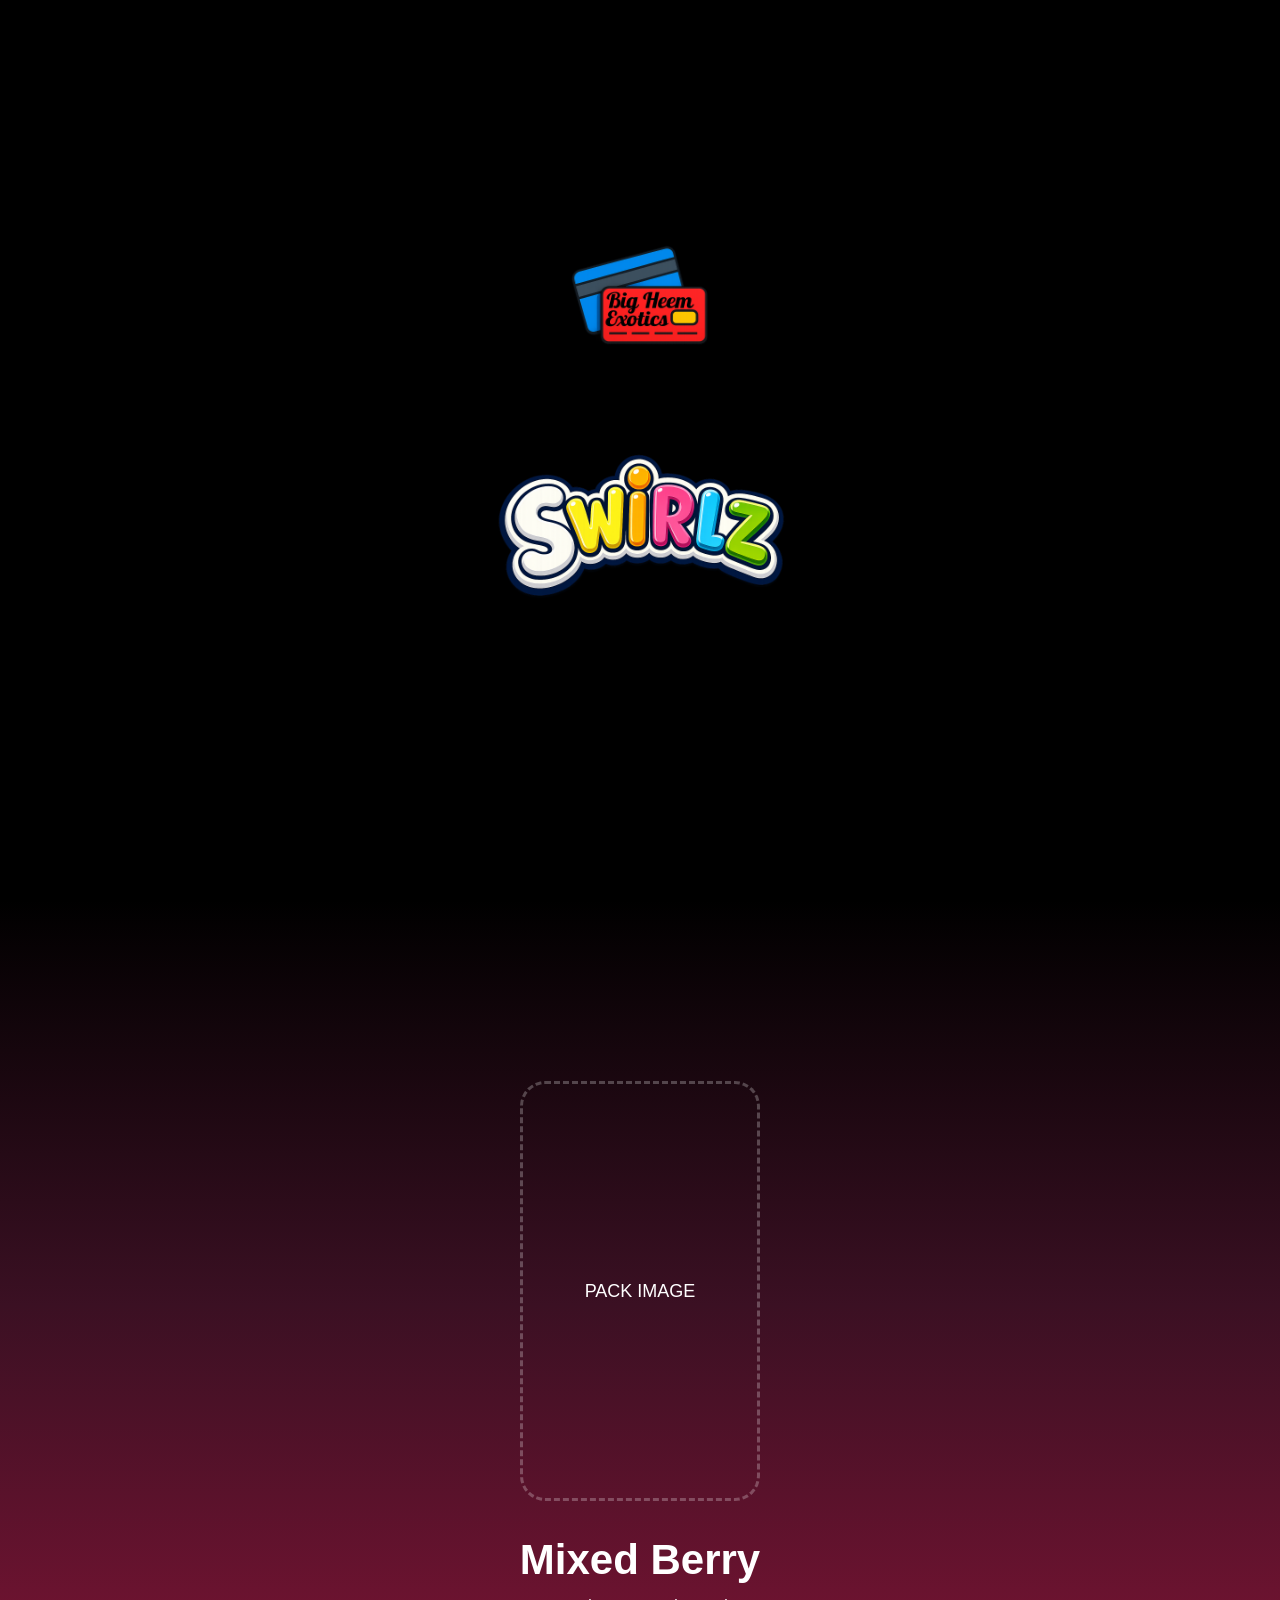
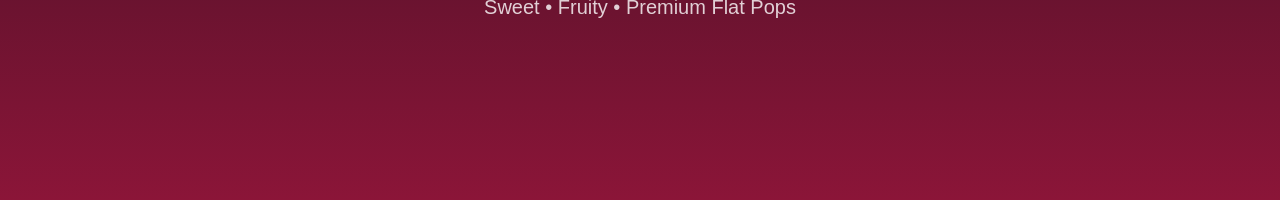
==== index.html @ 5d46f232 "Update index.html" ====
<!DOCTYPE html>
<html lang="en">
<head>

<meta charset="UTF-8">
<meta name="viewport" content="width=device-width, initial-scale=1.0">

<title>Big Heem Exotics | SWIRLZ</title>

<link rel="stylesheet" href="style.css">

</head>

<body>

<section class="hero">

<div class="brand-logo">
    <img src="7C4B32E9-D916-4DA1-97C8-093F6785C276.png" alt="Big Heem Exotics">
</div>

<div class="swirlz-logo">
    <img src="B9B5A619-7058-4417-AB4C-55C5DAA8B566.png" alt="SWIRLZ">
</div>

<div class="arrow">
    ↓
</div>

</section> <section class="flavor mixed-berry">

<div class="flavor-content">

<div class="pack-placeholder">

PACK IMAGE

</div>

<h2>Mixed Berry</h2>

<p>
Sweet • Fruity • Premium Flat Pops
</p>

</div>

</section>

<script src="script.js"></script>

</body>

</html>
---- style.css ----
*{
margin:0;
padding:0;
box-sizing:border-box;
}

html{

scroll-behavior:smooth;

}

body{

background:#000;
color:#fff;
font-family:Arial,Helvetica,sans-serif;
overflow-x:hidden;

}

.hero{

height:100vh;

display:flex;

flex-direction:column;

justify-content:center;

align-items:center;

text-align:center;

padding:20px;

}

.brand-logo{

font-size:18px;

letter-spacing:5px;

opacity:0;

animation:fadeIn .8s forwards;

}

.swirlz-logo{

font-size:82px;

font-weight:900;

margin-top:18px;

opacity:0;

animation:fadeIn 1s forwards;

animation-delay:.4s;

}

.subtitle{

font-size:22px;

margin-top:15px;

opacity:0;

animation:fadeIn 1s forwards;

animation-delay:.8s;

}

.arrow{

position:absolute;

bottom:45px;

font-size:38px;

opacity:0;

animation:

fadeIn 1s forwards 1.2s,

bounce 2s infinite 2s;

}

@keyframes fadeIn{

from{

opacity:0;
transform:translateY(20px);

}

to{

opacity:1;
transform:translateY(0);

}

}

@keyframes bounce{

0%,100%{

transform:translateY(0);

}

50%{

transform:translateY(10px);

}

}
.flavor{

height:100vh;

display:flex;

justify-content:center;

align-items:center;

padding:40px;

scroll-snap-align:start;

}

.mixed-berry{

background:linear-gradient(
180deg,
#000 0%,
#3b1023 45%,
#8b1538 100%
);

}

.flavor-content{

text-align:center;

}

.pack-placeholder{

width:240px;

height:420px;

border:3px dashed rgba(255,255,255,.25);

border-radius:25px;

display:flex;

justify-content:center;

align-items:center;

margin:auto;

font-size:18px;

margin-bottom:35px;

}

.flavor h2{

font-size:42px;

margin-bottom:12px;

}

.flavor p{

font-size:20px;

opacity:.8;

}
.brand-logo img{
    width:180px;
    height:auto;
    display:block;
    margin:0 auto 40px;
}

.swirlz-logo img{
    width:380px;
    max-width:90%;
    height:auto;
    display:block;
    margin:0 auto 20px;
}

.subtitle{
    font-size:32px;
    color:white;
    text-align:center;
    margin-bottom:80px;
}

.arrow{
    font-size:48px;
    color:#ffffff;
    text-align:center;
    margin-top:10px;
    margin-bottom:20px;
    animation:bounce 1.6s infinite;
}

@keyframes bounce{
    0%,100%{
        transform:translateY(0);
    }

    50%{
        transform:translateY(12px);
    }
}
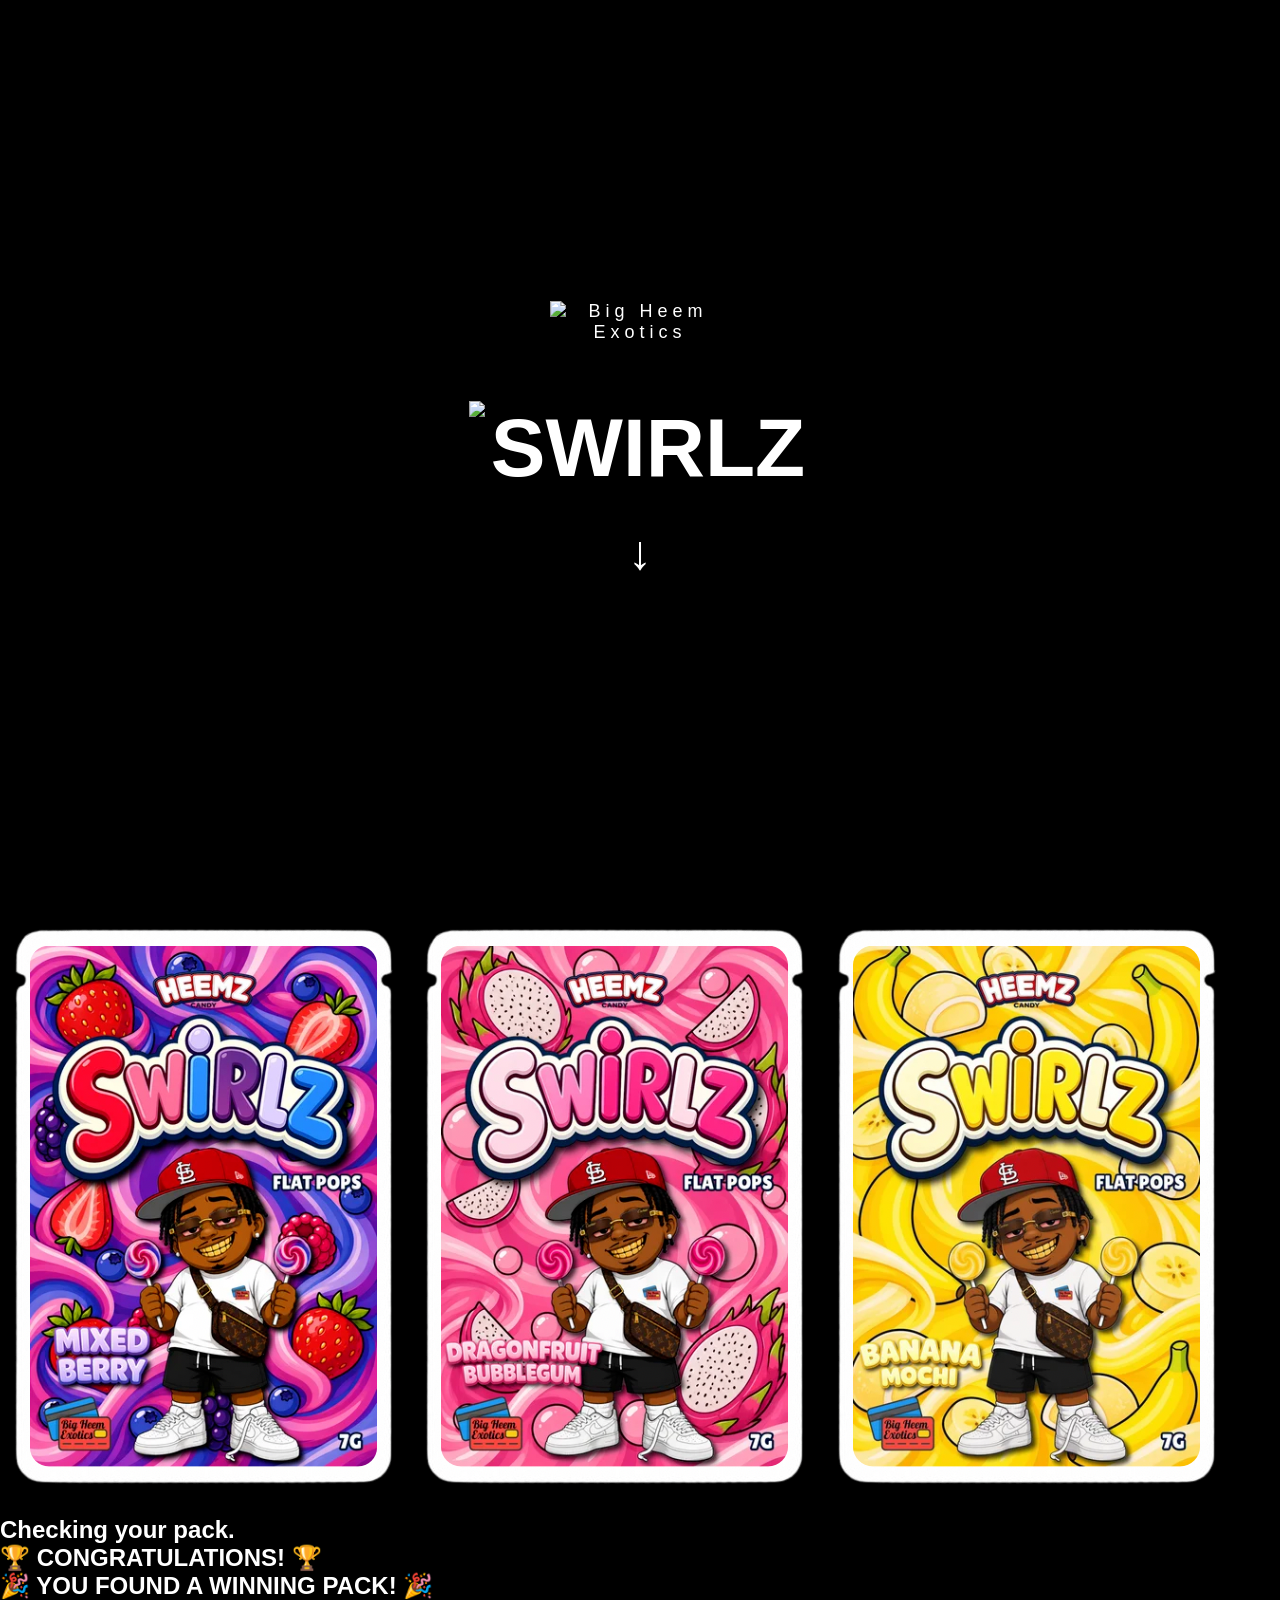
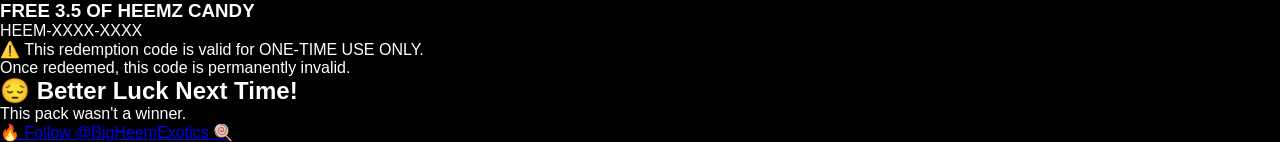
==== commit 904d8f70: "Update index.html" ====
--- a/index.html
+++ b/index.html
@@ -1,54 +1,107 @@
 <!DOCTYPE html>
 <html lang="en">
 <head>
-
 <meta charset="UTF-8">
 <meta name="viewport" content="width=device-width, initial-scale=1.0">
 
 <title>Big Heem Exotics | SWIRLZ</title>
 
 <link rel="stylesheet" href="style.css">
-
 </head>
 
 <body>
 
-<section class="hero">
+<!-- HERO -->
+
+<section class="hero" id="hero">
 
 <div class="brand-logo">
-    <img src="7C4B32E9-D916-4DA1-97C8-093F6785C276.png" alt="Big Heem Exotics">
+<img src="bigheem-logo.png" alt="Big Heem Exotics">
 </div>
 
 <div class="swirlz-logo">
-    <img src="B9B5A619-7058-4417-AB4C-55C5DAA8B566.png" alt="SWIRLZ">
+<img src="swirlz-logo.png" alt="SWIRLZ">
 </div>
 
-<div class="arrow">
-    ↓
+<div class="arrow" id="arrow">
+↓
 </div>
 
-</section> <section class="flavor mixed-berry">
+</section>
 
-<div class="flavor-content">
+<!-- LOADING SCREEN -->
 
-<div class="pack-placeholder">
+<section class="loading-screen" id="loading">
 
-PACK IMAGE
+<div class="packs">
+
+<img src="mixed-berry.png" class="pack pack1" alt="Mixed Berry">
+
+<img src="dragonfruit-bubblegum.png" class="pack pack2" alt="Dragonfruit Bubblegum">
+
+<img src="banana-mochi.png" class="pack pack3" alt="Banana Mochi">
 
 </div>
 
-<h2>Mixed Berry</h2>
+<h2 class="loading-text">
+Checking your pack<span id="dots">.</span>
+</h2>
+
+</section>
+
+<!-- WINNER -->
+
+<section class="result winner hidden" id="winner">
+
+<h1>🏆 CONGRATULATIONS! 🏆</h1>
+
+<h2>🎉 YOU FOUND A WINNING PACK! 🎉</h2>
+
+<h3>FREE 3.5 OF HEEMZ CANDY</h3>
+
+<div class="code">
+
+HEEM-XXXX-XXXX
+
+</div>
 
 <p>
-Sweet • Fruity • Premium Flat Pops
+
+⚠️ This redemption code is valid for ONE-TIME USE ONLY.
+
 </p>
 
-</div>
+<p>
+
+Once redeemed, this code is permanently invalid.
+
+</p>
+
+</section>
+
+<!-- LOSER -->
+
+<section class="result loser hidden" id="loser">
+
+<h1>😔 Better Luck Next Time!</h1>
+
+<p>
+
+This pack wasn't a winner.
+
+</p>
+
+<a
+href="https://www.instagram.com/bigboss.kil"
+target="_blank">
+
+🔥 Follow @BigHeemExotics 🍭
+
+</a>
 
 </section>
 
 <script src="script.js"></script>
 
 </body>
-
 </html>
--- a/style.css
+++ b/style.css
@@ -21,7 +21,7 @@
 
 .hero{
 
-height:100vh;
+min-height:100vh;
 
 display:flex;
 
@@ -76,24 +76,6 @@
 animation:fadeIn 1s forwards;
 
 animation-delay:.8s;
-
-}
-
-.arrow{
-
-position:absolute;
-
-bottom:45px;
-
-font-size:38px;
-
-opacity:0;
-
-animation:
-
-fadeIn 1s forwards 1.2s,
-
-bounce 2s infinite 2s;
 
 }
 
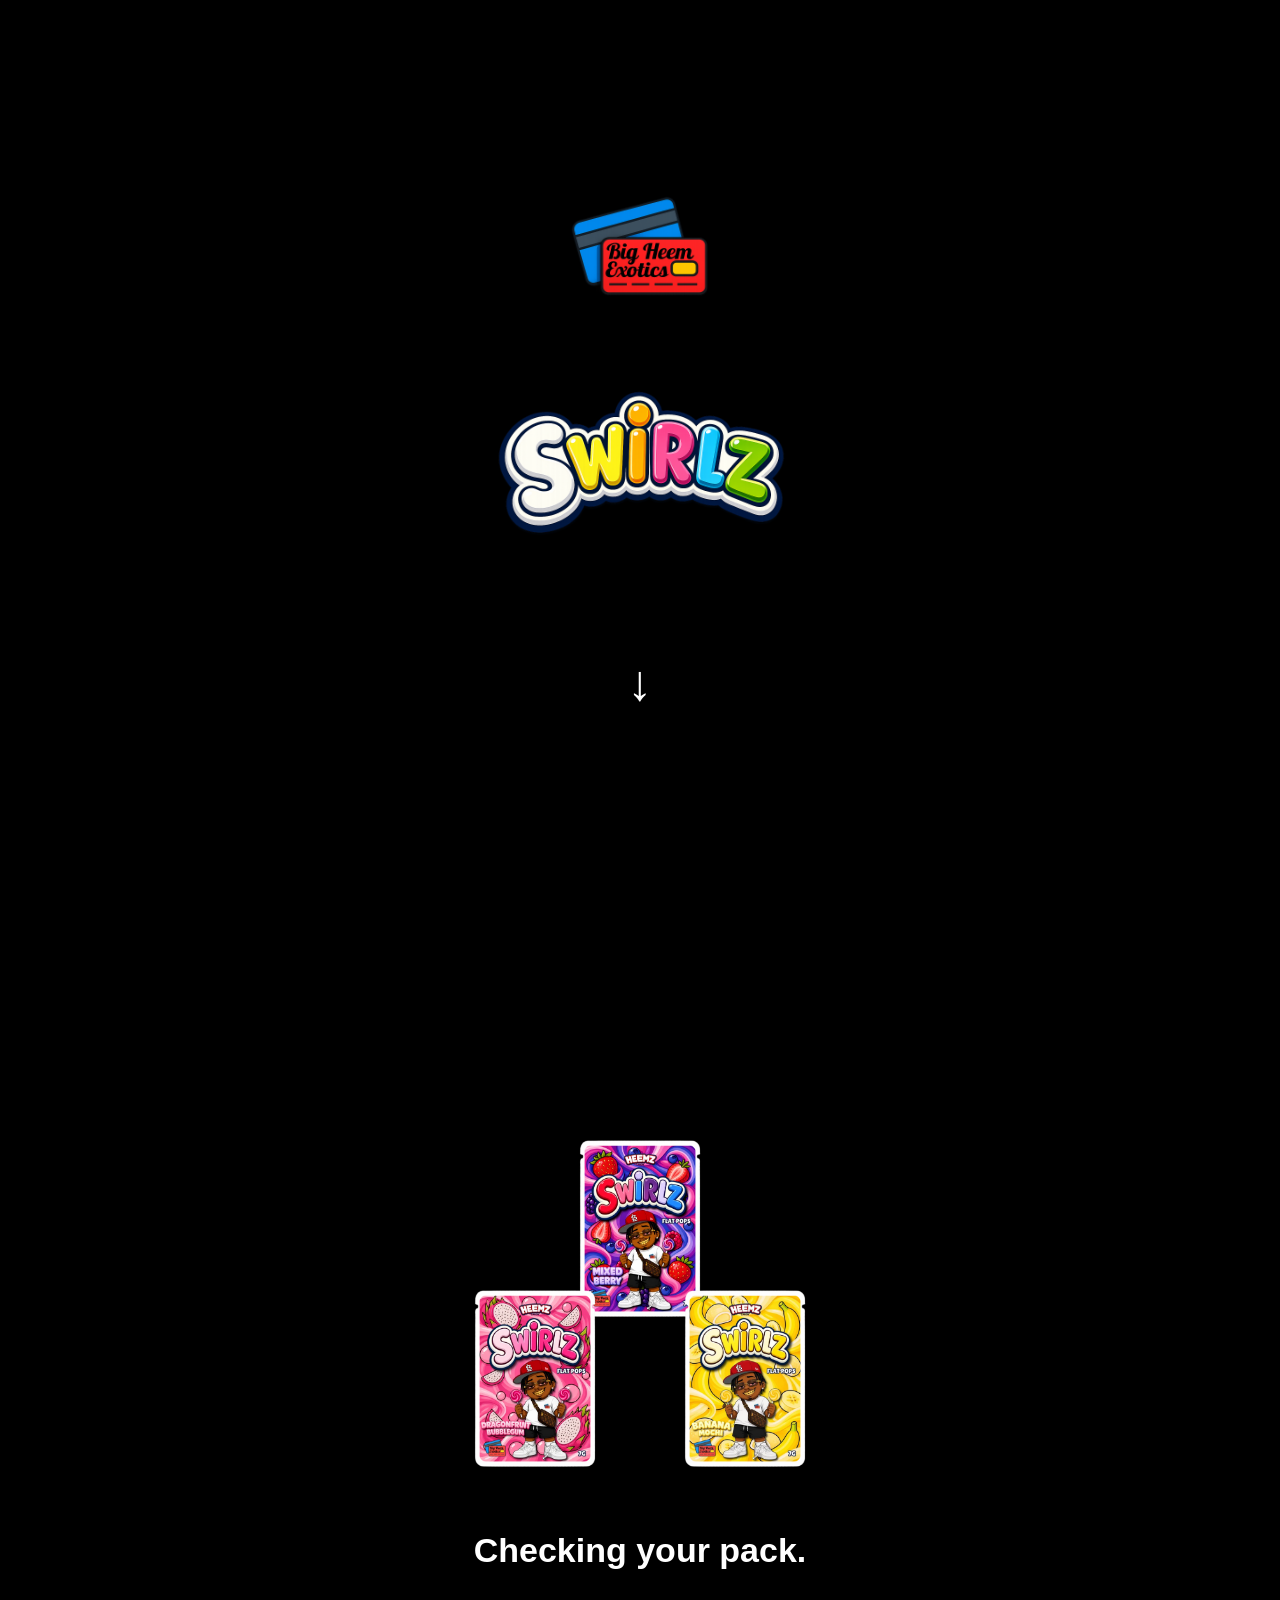
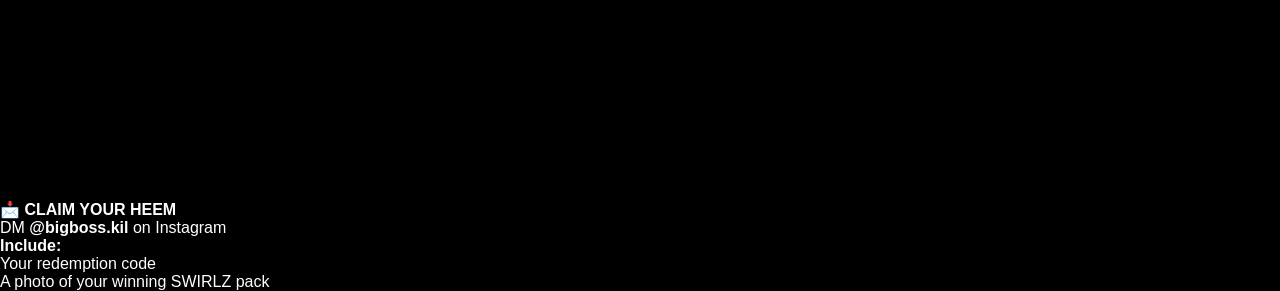
==== commit 9146263b: "Update index.html" ====
--- a/index.html
+++ b/index.html
@@ -79,6 +79,19 @@
 
 </section>
 
+<div class="contact-box">
+    <h4>📩 CLAIM YOUR HEEM</h4>
+
+    <p>DM <strong>@bigboss.kil</strong> on Instagram</p>
+
+    <p><strong>Include:</strong></p>
+
+    <ul>
+        <li>Your redemption code</li>
+        <li>A photo of your winning SWIRLZ pack</li>
+    </ul>
+</div>
+  
 <!-- LOSER -->
 
 <section class="result loser hidden" id="loser">
--- a/style.css
+++ b/style.css
@@ -5,222 +5,186 @@
 }
 
 html{
-
 scroll-behavior:smooth;
-
 }
 
 body{
-
 background:#000;
 color:#fff;
 font-family:Arial,Helvetica,sans-serif;
 overflow-x:hidden;
-
 }
 
+/* HERO */
+
 .hero{
-
-min-height:100vh;
-
+height:100vh;
 display:flex;
-
 flex-direction:column;
-
 justify-content:center;
-
 align-items:center;
-
 text-align:center;
-
 padding:20px;
-
 }
 
-.brand-logo{
-
-font-size:18px;
-
-letter-spacing:5px;
-
-opacity:0;
-
+.brand-logo img{
+width:180px;
+height:auto;
+margin-bottom:40px;
 animation:fadeIn .8s forwards;
-
 }
 
-.swirlz-logo{
-
-font-size:82px;
-
-font-weight:900;
-
-margin-top:18px;
-
-opacity:0;
-
-animation:fadeIn 1s forwards;
-
-animation-delay:.4s;
-
+.swirlz-logo img{
+width:380px;
+max-width:90%;
+height:auto;
+margin-bottom:70px;
+animation:fadeIn 1.2s forwards;
 }
 
-.subtitle{
-
-font-size:22px;
-
-margin-top:15px;
-
-opacity:0;
-
-animation:fadeIn 1s forwards;
-
-animation-delay:.8s;
-
+.arrow{
+font-size:50px;
+cursor:pointer;
+animation:bounce 1.6s infinite;
 }
 
+/* LOADING */
+
+.loading-screen{
+height:100vh;
+display:flex;
+flex-direction:column;
+justify-content:center;
+align-items:center;
+background:#000;
+}
+
+.packs{
+position:relative;
+width:340px;
+height:340px;
+margin-bottom:60px;
+}
+
+.pack{
+position:absolute;
+width:130px;
+height:auto;
+}
+
+.pack1{
+left:105px;
+top:0;
+animation:float1 3.2s ease-in-out infinite;
+}
+
+.pack2{
+left:0;
+top:150px;
+animation:float2 3.8s ease-in-out infinite;
+}
+
+.pack3{
+right:0;
+top:150px;
+animation:float3 3.5s ease-in-out infinite;
+}
+
+.loading-text{
+font-size:34px;
+font-weight:bold;
+}
+
+/* RESULT */
+
+.result{
+height:100vh;
+display:flex;
+flex-direction:column;
+justify-content:center;
+align-items:center;
+text-align:center;
+padding:25px;
+}
+
+.result h1{
+font-size:44px;
+margin-bottom:20px;
+}
+
+.result h2{
+margin-bottom:20px;
+}
+
+.result h3{
+margin-bottom:30px;
+}
+
+.code{
+font-size:34px;
+font-weight:bold;
+padding:18px 28px;
+border:2px solid white;
+border-radius:12px;
+margin-bottom:30px;
+}
+
+.result a{
+color:#fff;
+font-size:26px;
+text-decoration:none;
+margin-top:30px;
+}
+
+.hidden{
+display:none;
+}
+
+/* ANIMATIONS */
+
 @keyframes fadeIn{
-
 from{
-
 opacity:0;
 transform:translateY(20px);
-
 }
-
 to{
-
 opacity:1;
 transform:translateY(0);
-
 }
-
 }
 
 @keyframes bounce{
-
 0%,100%{
-
 transform:translateY(0);
-
+}
+50%{
+transform:translateY(12px);
+}
 }
 
+@keyframes float1{
+0%,100%{
+transform:translateY(0) rotate(-3deg);
+}
 50%{
-
-transform:translateY(10px);
-
+transform:translateY(-18px) rotate(3deg);
+}
 }
 
+@keyframes float2{
+0%,100%{
+transform:translateY(0) rotate(4deg);
 }
-.flavor{
-
-height:100vh;
-
-display:flex;
-
-justify-content:center;
-
-align-items:center;
-
-padding:40px;
-
-scroll-snap-align:start;
-
+50%{
+transform:translateY(-14px) rotate(-3deg);
+}
 }
 
-.mixed-berry{
-
-background:linear-gradient(
-180deg,
-#000 0%,
-#3b1023 45%,
-#8b1538 100%
-);
-
+@keyframes float3{
+0%,100%{
+transform:translateY(0) rotate(-4deg);
 }
-
-.flavor-content{
-
-text-align:center;
-
+50%{
+transform:translateY(-20px) rotate(2deg);
 }
-
-.pack-placeholder{
-
-width:240px;
-
-height:420px;
-
-border:3px dashed rgba(255,255,255,.25);
-
-border-radius:25px;
-
-display:flex;
-
-justify-content:center;
-
-align-items:center;
-
-margin:auto;
-
-font-size:18px;
-
-margin-bottom:35px;
-
 }
-
-.flavor h2{
-
-font-size:42px;
-
-margin-bottom:12px;
-
-}
-
-.flavor p{
-
-font-size:20px;
-
-opacity:.8;
-
-}
-.brand-logo img{
-    width:180px;
-    height:auto;
-    display:block;
-    margin:0 auto 40px;
-}
-
-.swirlz-logo img{
-    width:380px;
-    max-width:90%;
-    height:auto;
-    display:block;
-    margin:0 auto 20px;
-}
-
-.subtitle{
-    font-size:32px;
-    color:white;
-    text-align:center;
-    margin-bottom:80px;
-}
-
-.arrow{
-    font-size:48px;
-    color:#ffffff;
-    text-align:center;
-    margin-top:10px;
-    margin-bottom:20px;
-    animation:bounce 1.6s infinite;
-}
-
-@keyframes bounce{
-    0%,100%{
-        transform:translateY(0);
-    }
-
-    50%{
-        transform:translateY(12px);
-    }
-}
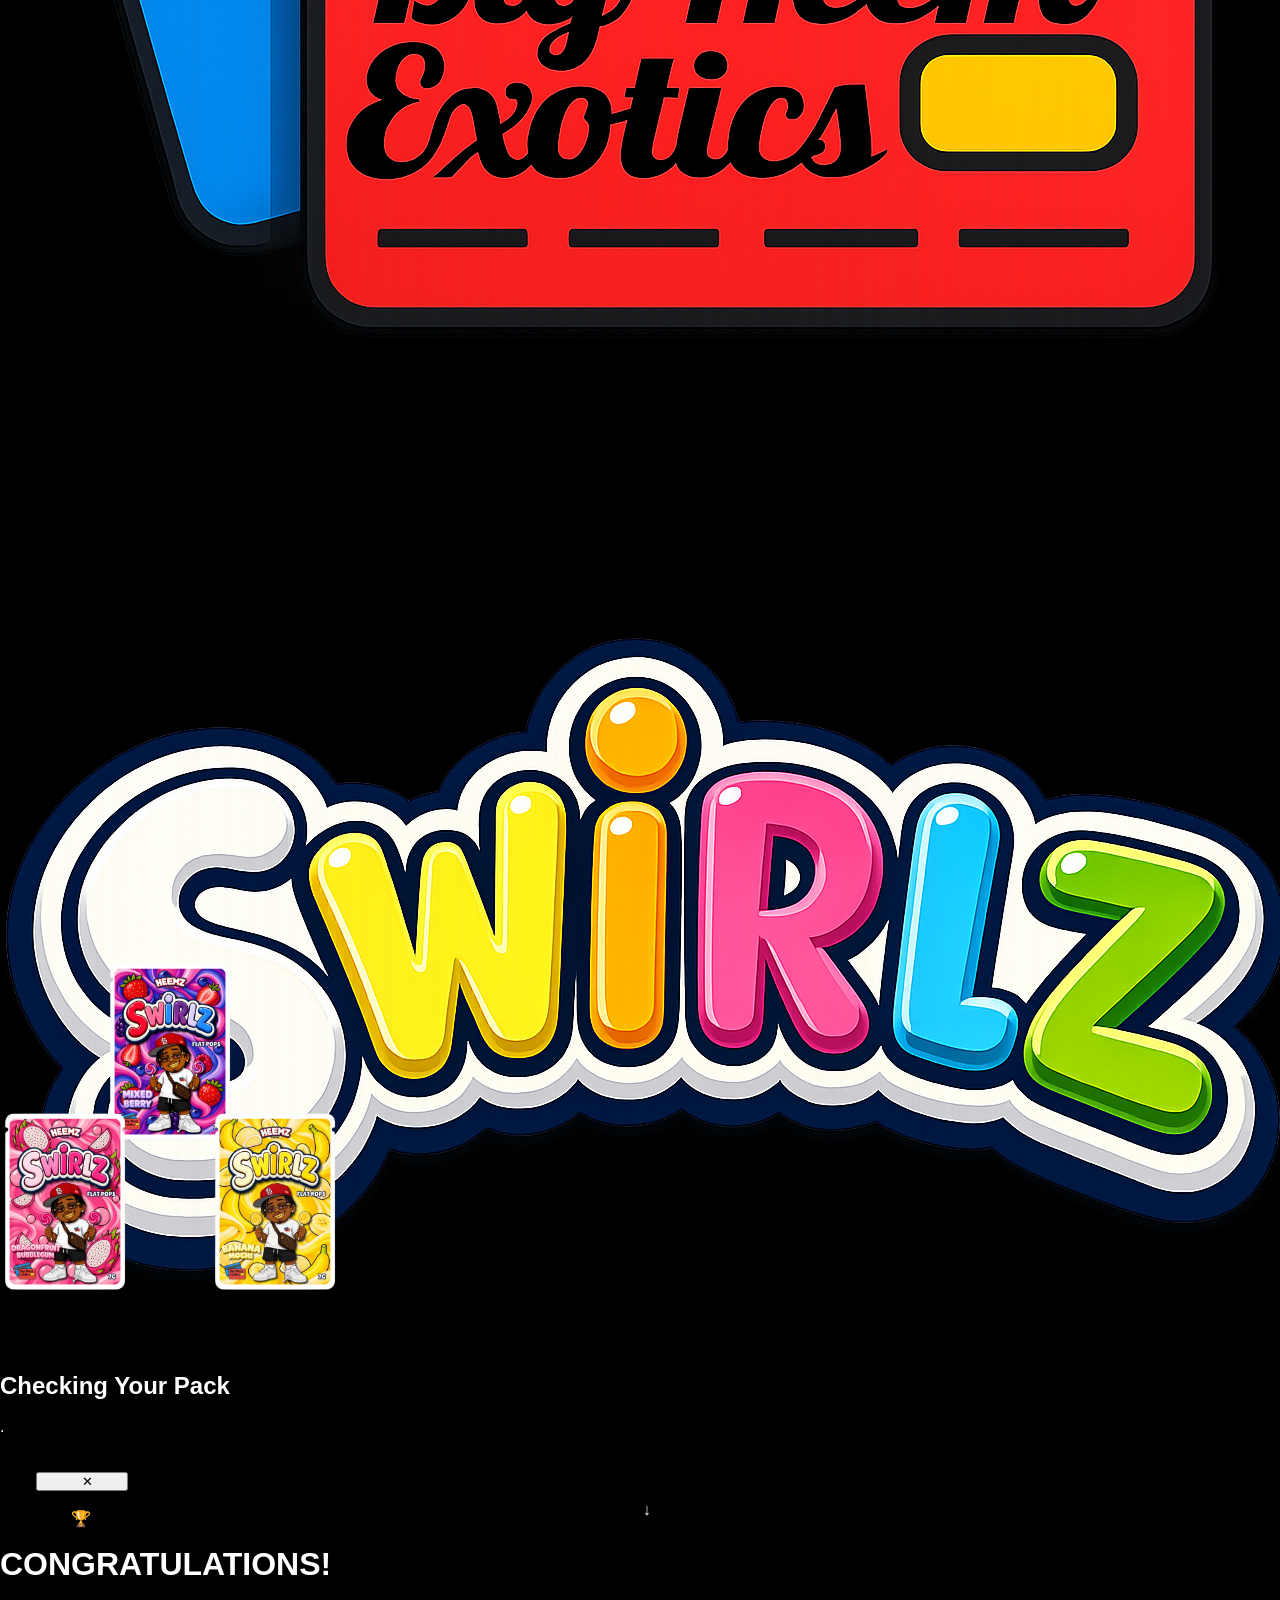
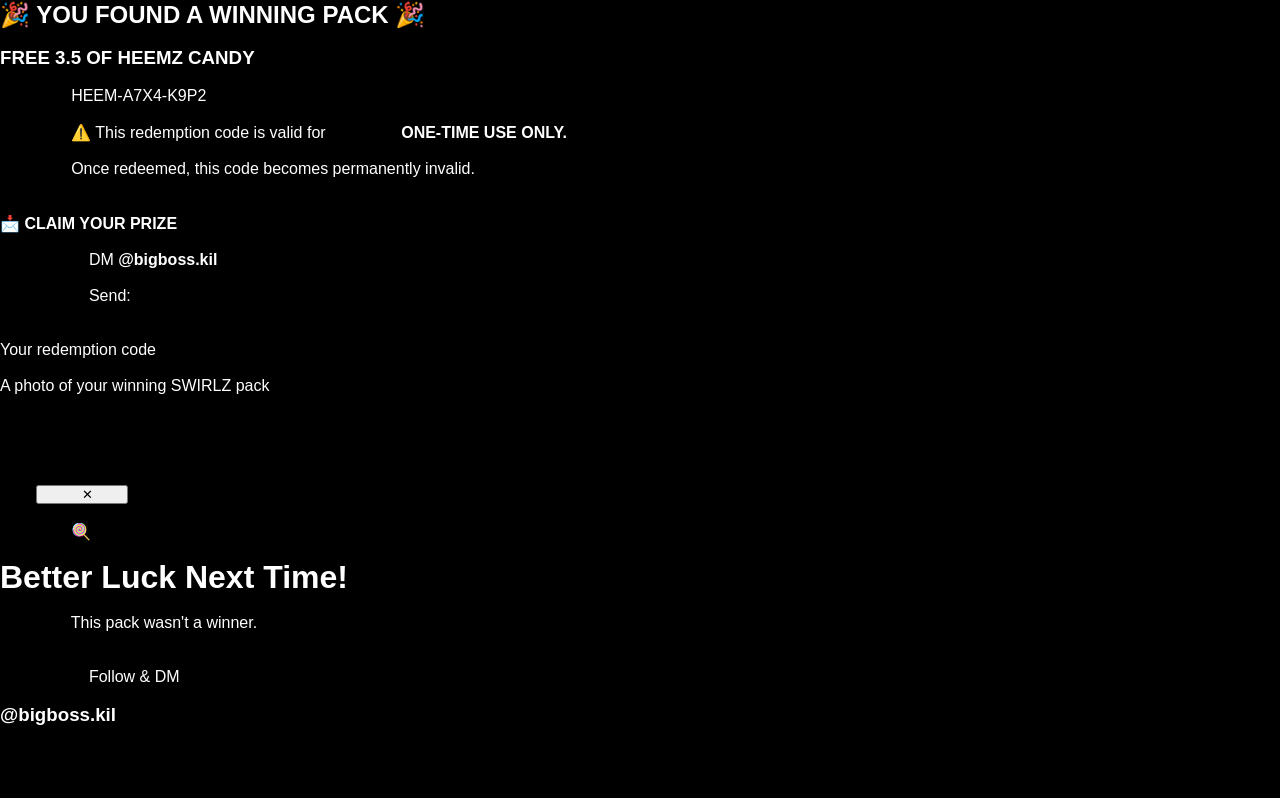
==== commit 40d3996c: "Update index.html" ====
--- a/index.html
+++ b/index.html
@@ -1,120 +1,171 @@
 <!DOCTYPE html>
 <html lang="en">
+
 <head>
-<meta charset="UTF-8">
-<meta name="viewport" content="width=device-width, initial-scale=1.0">
 
-<title>Big Heem Exotics | SWIRLZ</title>
+    <meta charset="UTF-8">
+    <meta name="viewport" content="width=device-width, initial-scale=1.0">
 
-<link rel="stylesheet" href="style.css">
+    <title>Big Heem Exotics | SWIRLZ</title>
+
+    <!-- Fredoka Font -->
+    <link rel="preconnect" href="https://fonts.googleapis.com">
+    <link rel="preconnect" href="https://fonts.gstatic.com" crossorigin>
+
+    <link href="https://fonts.googleapis.com/css2?family=Fredoka:wght@400;500;600;700&display=swap" rel="stylesheet">
+
+    <link rel="stylesheet" href="style.css">
+
 </head>
 
 <body>
 
-<!-- HERO -->
+    <!-- HERO -->
 
-<section class="hero" id="hero">
+    <section class="hero">
 
-<div class="brand-logo">
-<img src="bigheem-logo.png" alt="Big Heem Exotics">
-</div>
+        <img src="bigheem-logo.png" class="logo bigheem">
 
-<div class="swirlz-logo">
-<img src="swirlz-logo.png" alt="SWIRLZ">
-</div>
+        <img src="swirlz-logo.png" class="logo swirlz">
 
-<div class="arrow" id="arrow">
-↓
-</div>
+        <div class="scroll-arrow">
+            ↓
+        </div>
 
-</section>
+    </section>
 
-<!-- LOADING SCREEN -->
 
-<section class="loading-screen" id="loading">
+    <!-- LOADING -->
 
-<div class="packs">
+    <section id="loading" class="loading">
 
-<img src="mixed-berry.png" class="pack pack1" alt="Mixed Berry">
+        <div class="packs">
 
-<img src="dragonfruit-bubblegum.png" class="pack pack2" alt="Dragonfruit Bubblegum">
+            <img src="mixed-berry.png" class="pack pack1">
 
-<img src="banana-mochi.png" class="pack pack3" alt="Banana Mochi">
+            <img src="dragonfruit-bubblegum.png" class="pack pack2">
 
-</div>
+            <img src="banana-mochi.png" class="pack pack3">
 
-<h2 class="loading-text">
-Checking your pack<span id="dots">.</span>
-</h2>
+        </div>
 
-</section>
+        <h2>Checking Your Pack</h2>
 
-<!-- WINNER -->
+        <div id="dots" class="dots">.</div>
 
-<section class="result winner hidden" id="winner">
+    </section>
 
-<h1>🏆 CONGRATULATIONS! 🏆</h1>
 
-<h2>🎉 YOU FOUND A WINNING PACK! 🎉</h2>
+    <!-- WINNER -->
 
-<h3>FREE 3.5 OF HEEMZ CANDY</h3>
+    <div id="winnerOverlay" class="overlay">
 
-<div class="code">
+        <button class="close-btn" onclick="closeOverlay()">
+            ✕
+        </button>
 
-HEEM-XXXX-XXXX
+        <div class="winner-card">
 
-</div>
+            <div class="trophy">
+                🏆
+            </div>
 
-<p>
+            <h1>CONGRATULATIONS!</h1>
 
-⚠️ This redemption code is valid for ONE-TIME USE ONLY.
+            <h2>🎉 YOU FOUND A WINNING PACK 🎉</h2>
 
-</p>
+            <h3>FREE 3.5 OF HEEMZ CANDY</h3>
 
-<p>
+            <div id="codeBox" class="code-box">
 
-Once redeemed, this code is permanently invalid.
+                HEEM-A7X4-K9P2
 
-</p>
+            </div>
 
-</section>
+            <p class="warning">
 
-<div class="contact-box">
-    <h4>📩 CLAIM YOUR HEEM</h4>
+                ⚠️ This redemption code is valid for
+                <strong>ONE-TIME USE ONLY.</strong>
 
-    <p>DM <strong>@bigboss.kil</strong> on Instagram</p>
+                <br><br>
 
-    <p><strong>Include:</strong></p>
+                Once redeemed, this code becomes permanently invalid.
 
-    <ul>
-        <li>Your redemption code</li>
-        <li>A photo of your winning SWIRLZ pack</li>
-    </ul>
-</div>
-  
-<!-- LOSER -->
+            </p>
 
-<section class="result loser hidden" id="loser">
+            <div class="contact-box">
 
-<h1>😔 Better Luck Next Time!</h1>
+                <h4>📩 CLAIM YOUR PRIZE</h4>
 
-<p>
+                <p>
 
-This pack wasn't a winner.
+                    DM <strong>@bigboss.kil</strong>
 
-</p>
+                </p>
 
-<a
-href="https://www.instagram.com/bigboss.kil"
-target="_blank">
+                <p>
 
-🔥 Follow @BigHeemExotics 🍭
+                    Send:
 
-</a>
+                </p>
 
-</section>
+                <ul>
 
-<script src="script.js"></script>
+                    <li>Your redemption code</li>
+
+                    <li>A photo of your winning SWIRLZ pack</li>
+
+                </ul>
+
+            </div>
+
+        </div>
+
+    </div>
+
+
+    <!-- LOSER -->
+
+    <div id="loserOverlay" class="overlay">
+
+        <button class="close-btn" onclick="closeOverlay()">
+            ✕
+        </button>
+
+        <div class="loser-card">
+
+            <div class="sad">
+
+                🍭
+
+            </div>
+
+            <h1>Better Luck Next Time!</h1>
+
+            <p>
+
+                This pack wasn't a winner.
+
+            </p>
+
+            <div class="contact-box">
+
+                <p>
+
+                    Follow & DM
+
+                </p>
+
+                <h3>@bigboss.kil</h3>
+
+            </div>
+
+        </div>
+
+    </div>
+
+    <script src="script.js"></script>
 
 </body>
+
 </html>
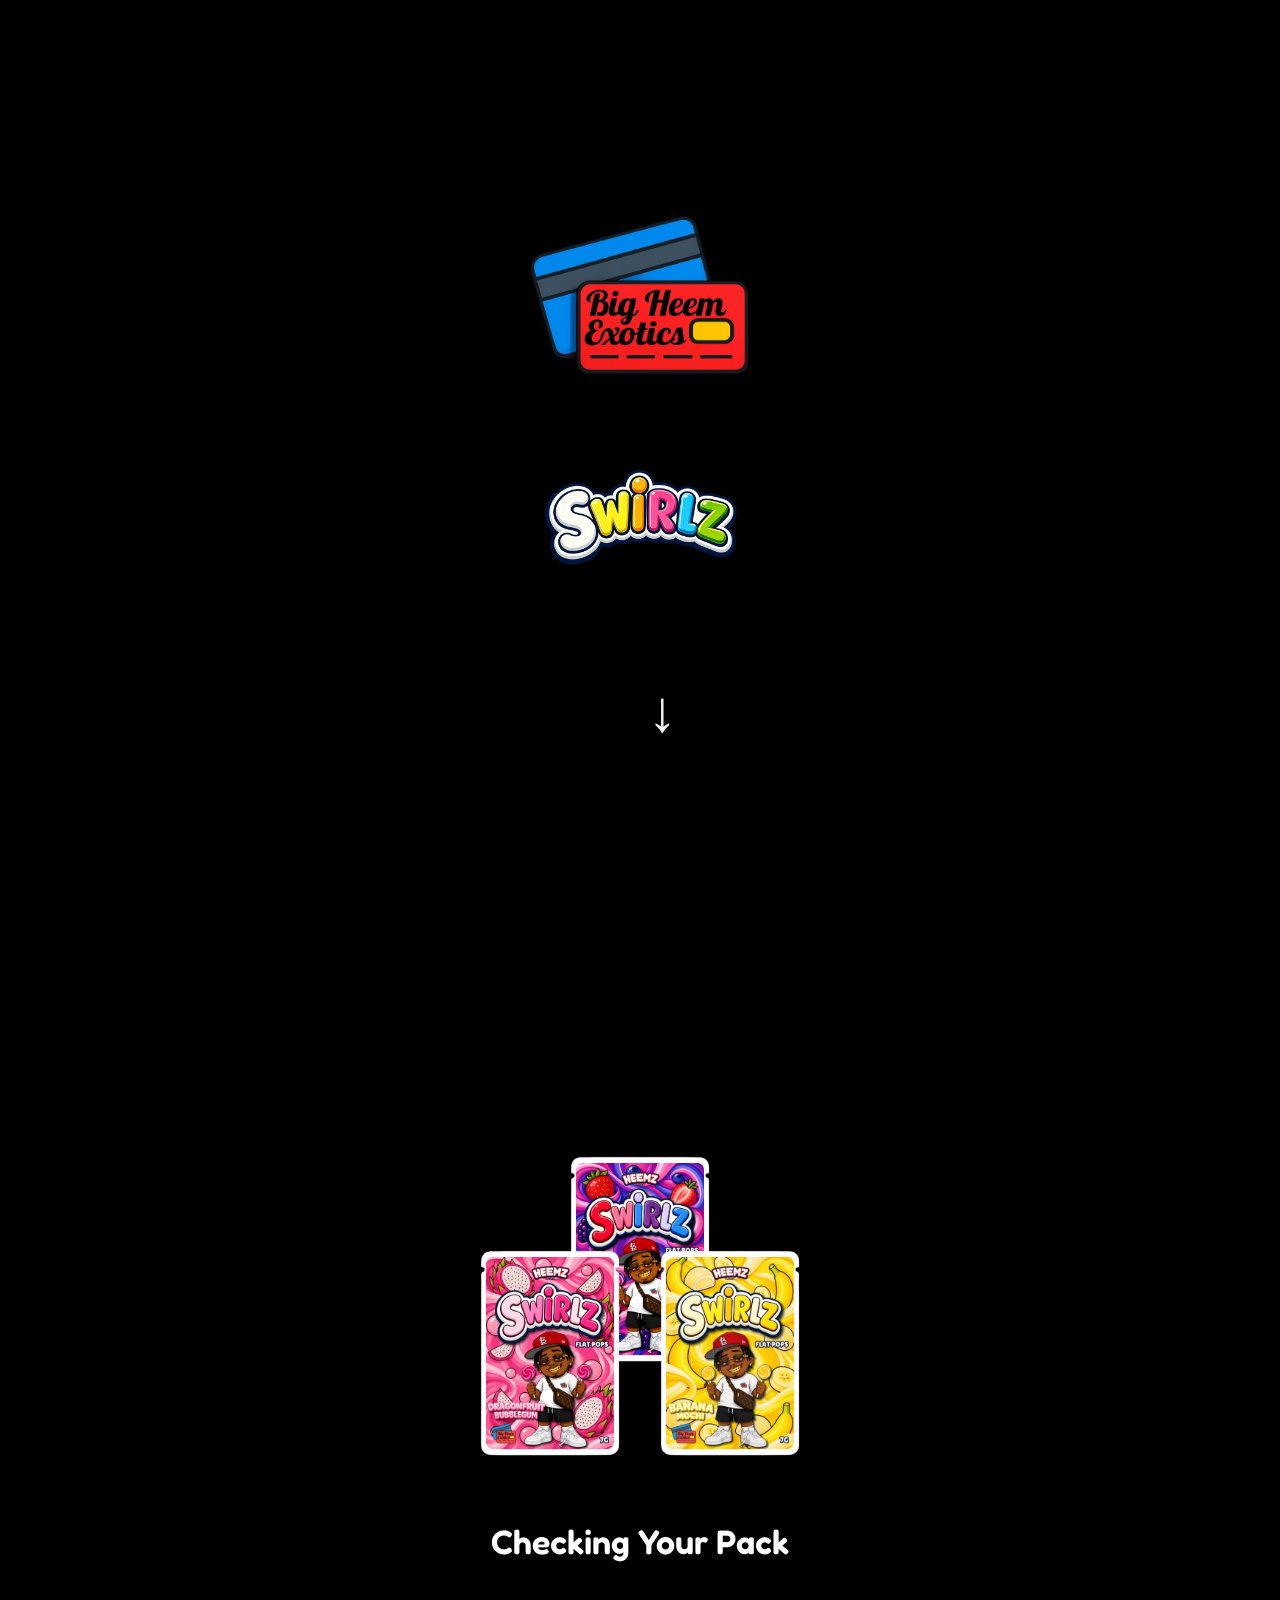
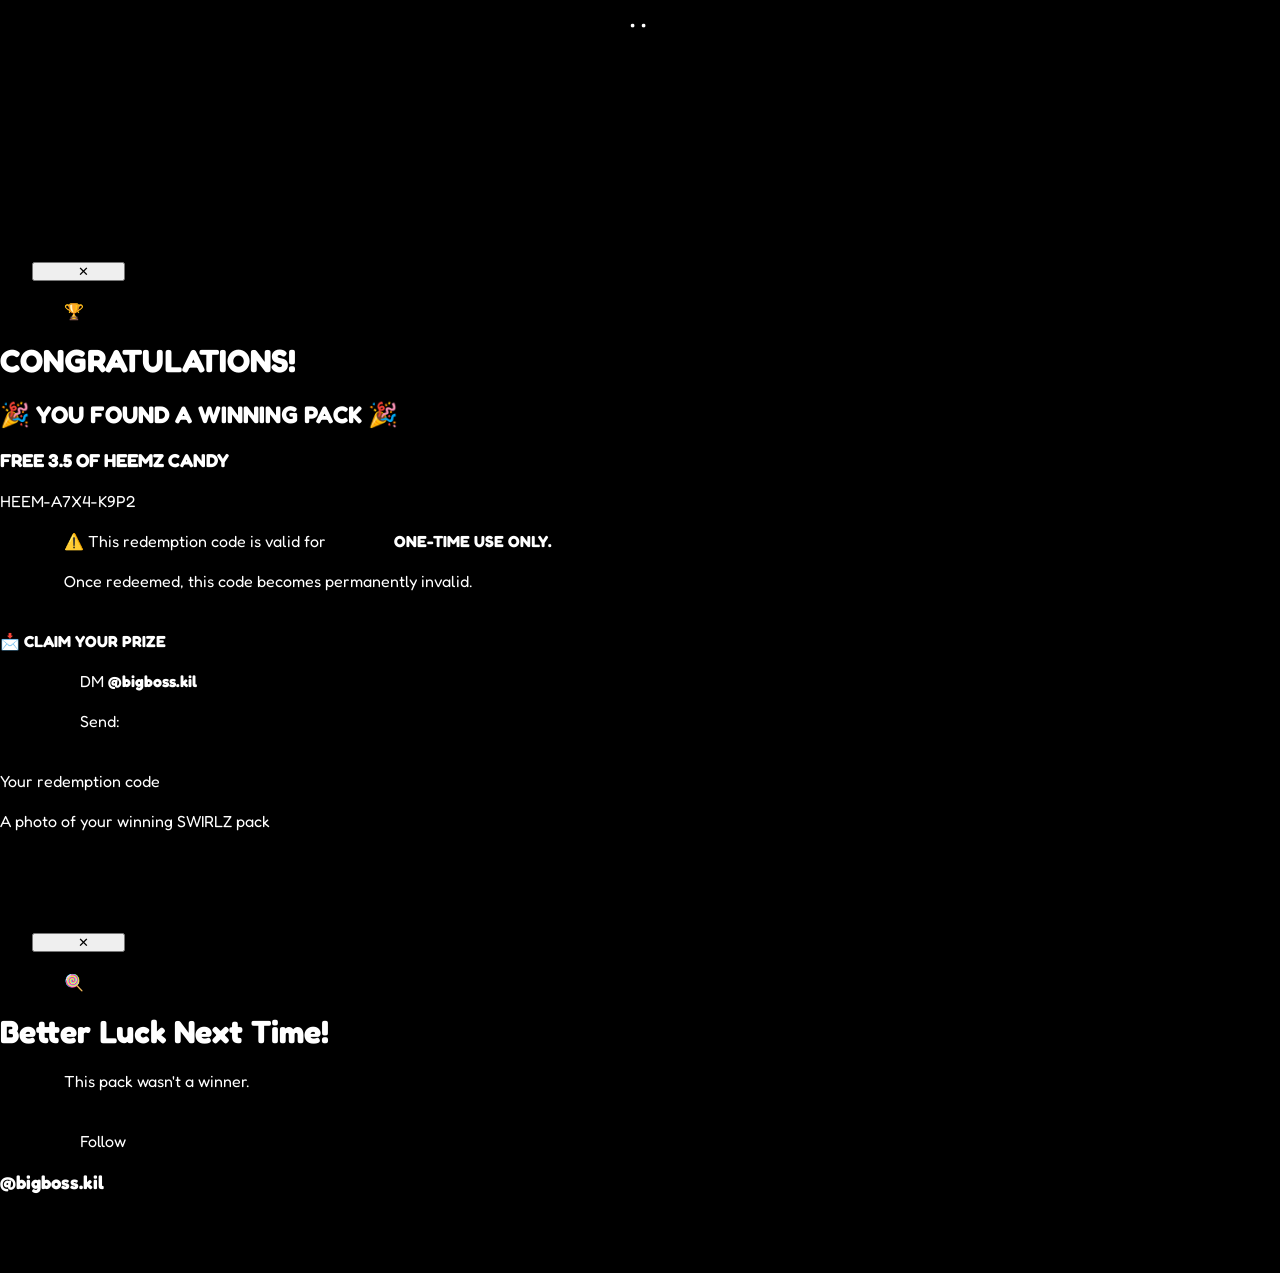
==== commit 8a539086: "Update index.html" ====
--- a/index.html
+++ b/index.html
@@ -152,7 +152,7 @@
 
                 <p>
 
-                    Follow & DM
+                    Follow
 
                 </p>
 
--- a/style.css
+++ b/style.css
@@ -1,190 +1,491 @@
+/* ===================================================
+   BIG HEEM EXOTICS | SWIRLZ
+   STYLE.CSS
+   PART 1
+=================================================== */
+
+/* ---------- RESET ---------- */
+
 *{
-margin:0;
-padding:0;
-box-sizing:border-box;
+    margin:0;
+    padding:0;
+    box-sizing:border-box;
 }
 
 html{
-scroll-behavior:smooth;
+    scroll-behavior:smooth;
 }
 
 body{
-background:#000;
-color:#fff;
-font-family:Arial,Helvetica,sans-serif;
-overflow-x:hidden;
-}
-
-/* HERO */
+    background:#000;
+    color:#fff;
+    font-family:"Fredoka",sans-serif;
+    overflow-x:hidden;
+}
+
+/* ---------- HERO ---------- */
 
 .hero{
-height:100vh;
-display:flex;
-flex-direction:column;
-justify-content:center;
-align-items:center;
-text-align:center;
-padding:20px;
-}
-
-.brand-logo img{
-width:180px;
-height:auto;
-margin-bottom:40px;
-animation:fadeIn .8s forwards;
-}
-
-.swirlz-logo img{
-width:380px;
-max-width:90%;
-height:auto;
-margin-bottom:70px;
-animation:fadeIn 1.2s forwards;
-}
-
-.arrow{
-font-size:50px;
-cursor:pointer;
-animation:bounce 1.6s infinite;
-}
-
-/* LOADING */
-
-.loading-screen{
-height:100vh;
-display:flex;
-flex-direction:column;
-justify-content:center;
-align-items:center;
-background:#000;
-}
+    width:100%;
+    min-height:100vh;
+    display:flex;
+    flex-direction:column;
+    justify-content:center;
+    align-items:center;
+    padding:40px 20px;
+    text-align:center;
+}
+
+.logo{
+    display:block;
+    max-width:100%;
+    height:auto;
+    user-select:none;
+    -webkit-user-drag:none;
+}
+
+.bigheem{
+    width:min(290px,82vw);
+    margin-bottom:28px;
+}
+
+.swirlz{
+    width:min(230px,68vw);
+    margin-bottom:65px;
+}
+
+/* ---------- SCROLL ARROW ---------- */
+
+.scroll-arrow{
+    font-size:58px;
+    line-height:1;
+    animation:bounce 1.5s infinite;
+    opacity:.95;
+}
+
+@keyframes bounce{
+
+    0%,20%,50%,80%,100%{
+        transform:translateY(0);
+    }
+
+    40%{
+        transform:translateY(-16px);
+    }
+
+    60%{
+        transform:translateY(-8px);
+    }
+
+}
+
+/* ---------- LOADING ---------- */
+
+.loading{
+
+    width:100%;
+
+    min-height:100vh;
+
+    display:flex;
+
+    flex-direction:column;
+
+    justify-content:center;
+
+    align-items:center;
+
+    text-align:center;
+
+    padding:40px 20px;
+
+}
+
+/* ---------- PACKS ---------- */
 
 .packs{
-position:relative;
-width:340px;
-height:340px;
-margin-bottom:60px;
+
+    position:relative;
+
+    width:330px;
+
+    height:320px;
+
+    margin-bottom:35px;
+
 }
 
 .pack{
-position:absolute;
-width:130px;
-height:auto;
+
+    position:absolute;
+
+    width:150px;
+
+    user-select:none;
+
+    -webkit-user-drag:none;
+
+    animation:float 4s ease-in-out infinite;
+
 }
 
 .pack1{
-left:105px;
-top:0;
-animation:float1 3.2s ease-in-out infinite;
+
+    top:0;
+
+    left:90px;
+
 }
 
 .pack2{
-left:0;
-top:150px;
-animation:float2 3.8s ease-in-out infinite;
+
+    bottom:0;
+
+    left:0;
+
+    animation-delay:.5s;
+
 }
 
 .pack3{
-right:0;
-top:150px;
-animation:float3 3.5s ease-in-out infinite;
-}
-
-.loading-text{
-font-size:34px;
-font-weight:bold;
-}
-
-/* RESULT */
-
-.result{
-height:100vh;
-display:flex;
-flex-direction:column;
-justify-content:center;
-align-items:center;
-text-align:center;
-padding:25px;
-}
-
-.result h1{
-font-size:44px;
-margin-bottom:20px;
-}
-
-.result h2{
-margin-bottom:20px;
-}
-
-.result h3{
-margin-bottom:30px;
-}
-
-.code{
-font-size:34px;
-font-weight:bold;
-padding:18px 28px;
-border:2px solid white;
-border-radius:12px;
-margin-bottom:30px;
-}
-
-.result a{
-color:#fff;
-font-size:26px;
-text-decoration:none;
-margin-top:30px;
-}
-
-.hidden{
-display:none;
-}
-
-/* ANIMATIONS */
+
+    bottom:0;
+
+    right:0;
+
+    animation-delay:1s;
+
+}
+
+@keyframes float{
+
+    0%{
+        transform:translateY(0);
+    }
+
+    50%{
+        transform:translateY(-15px);
+    }
+
+    100%{
+        transform:translateY(0);
+    }
+
+}
+
+/* ---------- LOADING TEXT ---------- */
+
+.loading h2{
+
+    font-size:34px;
+
+    font-weight:600;
+
+    margin-bottom:12px;
+
+}
+
+.dots{
+
+    height:40px;
+
+    font-size:34px;
+
+    letter-spacing:4px;
+
+}
+/* ===================================================
+   PART 2
+=================================================== */
+
+/* ---------- OVERLAY ---------- */
+
+.overlay{
+    position:fixed;
+    inset:0;
+
+    display:none;
+    justify-content:center;
+    align-items:center;
+
+    background:#000;
+
+    z-index:9999;
+
+    padding:
+        max(70px, calc(env(safe-area-inset-top) + 20px))
+        20px
+        max(20px, calc(env(safe-area-inset-bottom) + 20px));
+
+    overflow:hidden;
+}
+
+.overlay.show{
+    display:flex;
+    animation:fadeIn .35s ease;
+}
 
 @keyframes fadeIn{
-from{
-opacity:0;
-transform:translateY(20px);
-}
-to{
-opacity:1;
-transform:translateY(0);
-}
-}
-
-@keyframes bounce{
-0%,100%{
-transform:translateY(0);
-}
-50%{
-transform:translateY(12px);
-}
-}
-
-@keyframes float1{
-0%,100%{
-transform:translateY(0) rotate(-3deg);
-}
-50%{
-transform:translateY(-18px) rotate(3deg);
-}
-}
-
-@keyframes float2{
-0%,100%{
-transform:translateY(0) rotate(4deg);
-}
-50%{
-transform:translateY(-14px) rotate(-3deg);
-}
-}
-
-@keyframes float3{
-0%,100%{
-transform:translateY(0) rotate(-4deg);
-}
-50%{
-transform:translateY(-20px) rotate(2deg);
-}
-}
+
+    from{
+        opacity:0;
+    }
+
+    to{
+        opacity:1;
+    }
+
+}
+
+/* ---------- WINNER CARD ---------- */
+
+.winner-card,
+.loser-card{
+
+    width:100%;
+
+    max-width:360px;
+
+    display:flex;
+
+    flex-direction:column;
+
+    align-items:center;
+
+    text-align:center;
+
+}
+
+/* ---------- ICONS ---------- */
+
+.trophy{
+
+    font-size:54px;
+
+    margin-bottom:10px;
+
+}
+
+.sad{
+
+    font-size:52px;
+
+    margin-bottom:12px;
+
+}
+
+/* ---------- HEADINGS ---------- */
+
+.winner-card h1,
+.loser-card h1{
+
+    font-size:32px;
+
+    margin-bottom:10px;
+
+    line-height:1.1;
+
+}
+
+.winner-card h2{
+
+    font-size:20px;
+
+    margin-bottom:14px;
+
+}
+
+.winner-card h3{
+
+    font-size:18px;
+
+    margin-bottom:16px;
+
+}
+
+/* ---------- CODE BOX ---------- */
+
+.code-box{
+
+    width:100%;
+
+    border:3px solid #fff;
+
+    border-radius:18px;
+
+    padding:15px;
+
+    margin:18px 0;
+
+    font-size:22px;
+
+    font-weight:700;
+
+    letter-spacing:1px;
+
+    box-shadow:0 0 18px rgba(255,255,255,.25);
+
+}
+
+/* ---------- WARNING ---------- */
+
+.warning{
+
+    font-size:14px;
+
+    color:#ddd;
+
+    line-height:1.45;
+
+    margin-bottom:18px;
+
+}
+
+/* ---------- CONTACT ---------- */
+
+.contact-box{
+
+    width:100%;
+
+    background:#111;
+
+    border:1px solid #333;
+
+    border-radius:18px;
+
+    padding:16px;
+
+}
+
+.contact-box h4{
+
+    font-size:20px;
+
+    margin-bottom:10px;
+
+}
+
+.contact-box p{
+
+    font-size:16px;
+
+    margin:6px 0;
+
+}
+
+.contact-box h3{
+
+    font-size:24px;
+
+    margin-top:6px;
+
+}
+
+.contact-box ul{
+
+    list-style:none;
+
+    margin-top:10px;
+
+}
+
+.contact-box li{
+
+    font-size:15px;
+
+    margin:6px 0;
+
+}
+
+/* ---------- CLOSE BUTTON ---------- */
+
+.close-btn{
+
+    position:absolute;
+
+    top:max(16px, calc(env(safe-area-inset-top) + 8px));
+
+    right:16px;
+
+    width:46px;
+
+    height:46px;
+
+    border:none;
+
+    border-radius:50%;
+
+    background:#fff;
+
+    color:#000;
+
+    font-size:24px;
+
+    font-weight:bold;
+
+    cursor:pointer;
+
+    display:flex;
+
+    justify-content:center;
+
+    align-items:center;
+
+    z-index:10000;
+
+    transition:.2s;
+
+}
+
+.close-btn:active{
+
+    transform:scale(.95);
+
+}
+
+/* ---------- MOBILE ---------- */
+
+@media (max-width:430px){
+
+    .packs{
+
+        width:300px;
+
+        height:290px;
+
+    }
+
+    .pack{
+
+        width:138px;
+
+    }
+
+    .winner-card h1,
+    .loser-card h1{
+
+        font-size:28px;
+
+    }
+
+    .winner-card h2{
+
+        font-size:18px;
+
+    }
+
+    .code-box{
+
+        font-size:20px;
+
+        padding:13px;
+
+    }
+
+    .contact-box{
+
+        padding:14px;
+
+    }
+
+}
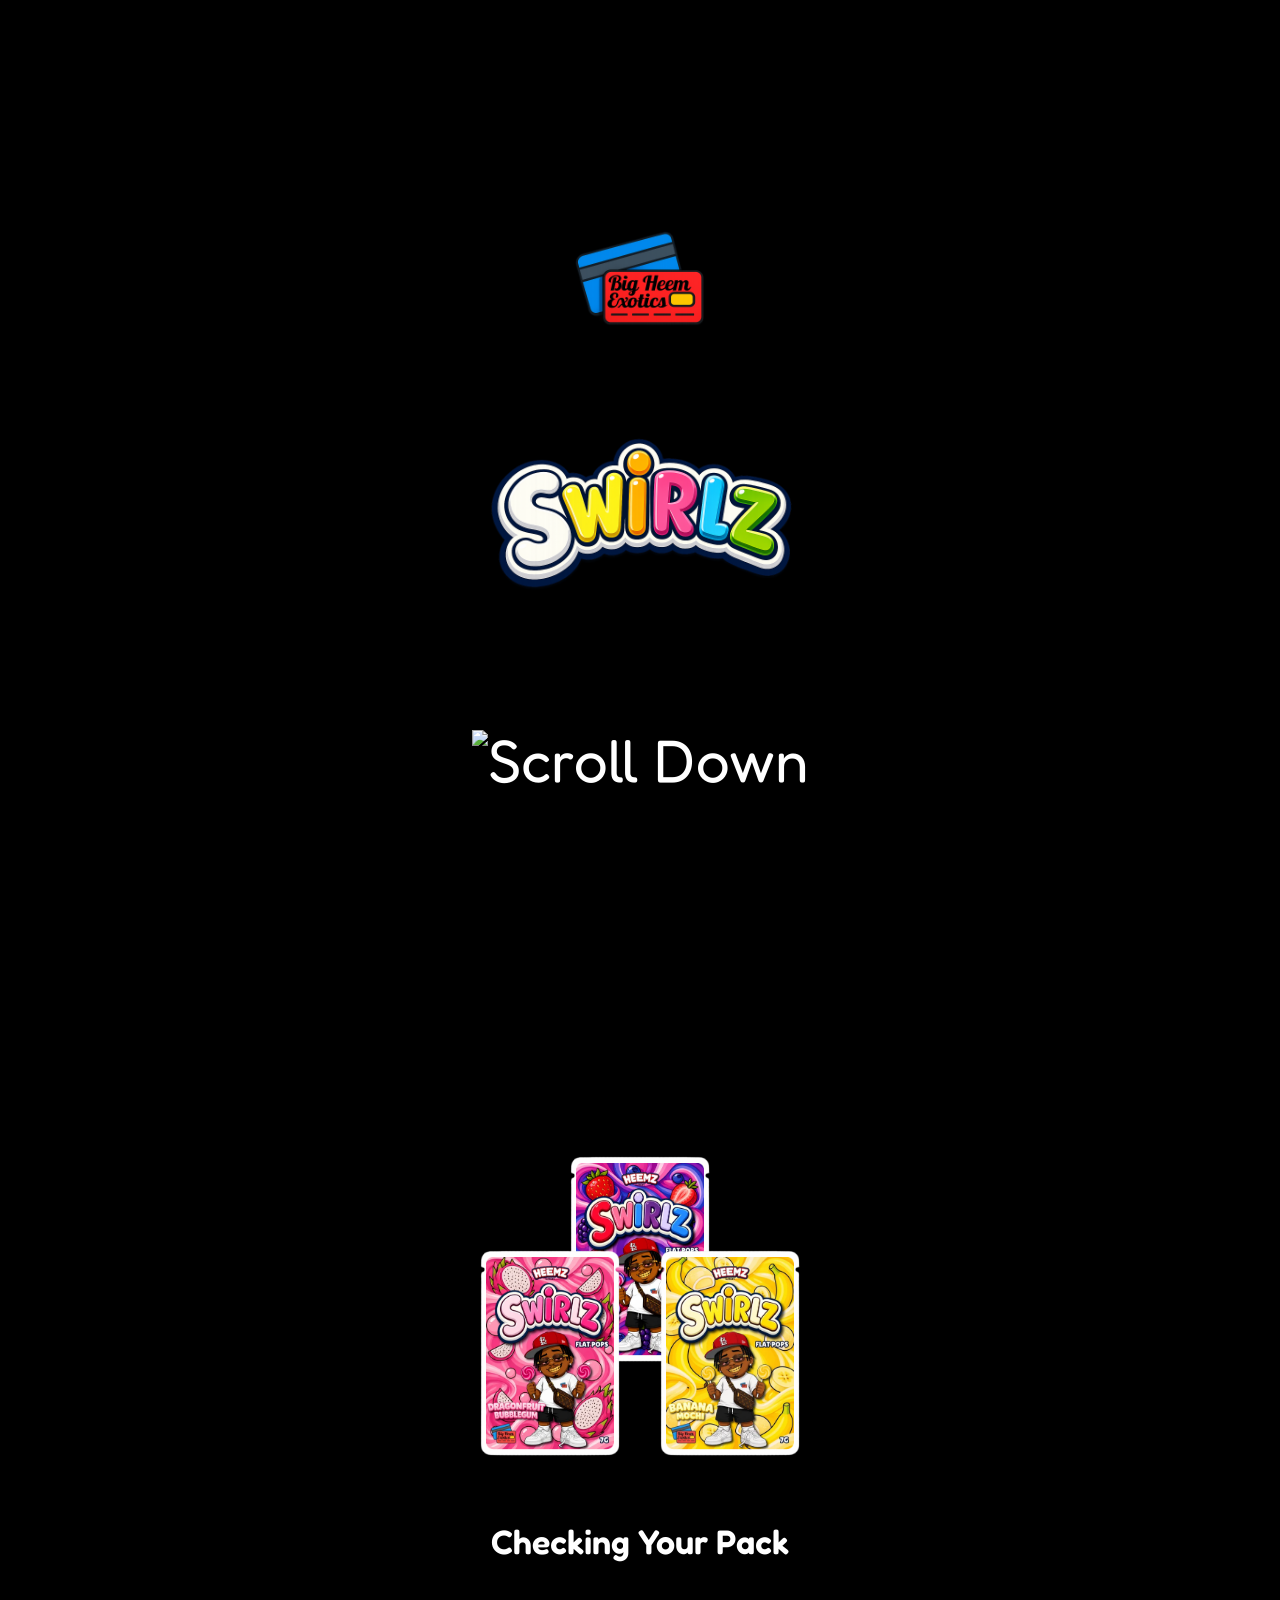
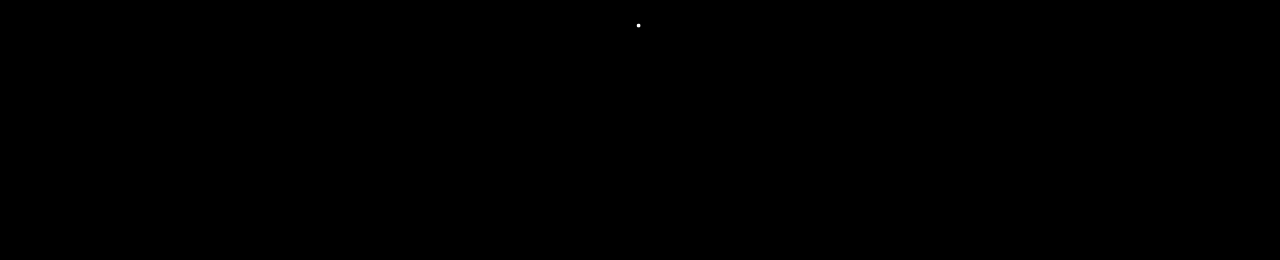
==== commit f1209475: "Update index.html" ====
--- a/index.html
+++ b/index.html
@@ -29,8 +29,8 @@
         <img src="swirlz-logo.png" class="logo swirlz">
 
         <div class="scroll-arrow">
-            ↓
-        </div>
+    <img src="images/arrow.png" alt="Scroll Down">
+</div>
 
     </section>
 
--- a/style.css
+++ b/style.css
@@ -17,23 +17,52 @@
 }
 
 body{
+    margin:0;
     background:#000;
     color:#fff;
     font-family:"Fredoka",sans-serif;
+
+    width:100vw;
+    max-width:100vw;
+
     overflow-x:hidden;
+    overflow-y:auto;
+}
+
+html,
+body{
+    margin:0;
+    background:#000;
+    color:#fff;
+    font-family:"Fredoka",sans-serif;
+
+    width:100%;
+    max-width:100%;
+
+    overflow-x:hidden;
+    overflow-y:auto;
+}
+
+section{
+
+    width:100%;
+
+    max-width:100vw;
+
+    overflow:hidden;
+
 }
 
 /* ---------- HERO ---------- */
 
 .hero{
-    width:100%;
-    min-height:100vh;
+    min-height:100dvh;
     display:flex;
     flex-direction:column;
     justify-content:center;
     align-items:center;
-    padding:40px 20px;
-    text-align:center;
+    position:relative;
+    overflow:hidden;
 }
 
 .logo{
@@ -45,22 +74,39 @@
 }
 
 .bigheem{
-    width:min(290px,82vw);
-    margin-bottom:28px;
+    width:170px;
+    max-width:45vw;
+    height:auto;
+    margin-bottom:40px;
 }
 
 .swirlz{
-    width:min(230px,68vw);
-    margin-bottom:65px;
+    width:360px;
+    max-width:85vw;
+    height:auto;
+    margin-bottom:60px;
 }
 
 /* ---------- SCROLL ARROW ---------- */
 
 .scroll-arrow{
-    font-size:58px;
+    position:fixed;
+    left:0;
+    right:0;
+    bottom:110px;
+
+    display:flex;
+    justify-content:center;
+    align-items:center;
+
+    color:#fff;
+    font-size:60px;
     line-height:1;
+
+    z-index:999;
+    pointer-events:none;
+
     animation:bounce 1.5s infinite;
-    opacity:.95;
 }
 
 @keyframes bounce{
@@ -70,11 +116,11 @@
     }
 
     40%{
-        transform:translateY(-16px);
+        transform:translateY(-12px);
     }
 
     60%{
-        transform:translateY(-8px);
+        transform:translateY(-6px);
     }
 
 }
@@ -201,28 +247,11 @@
 /* ---------- OVERLAY ---------- */
 
 .overlay{
-    position:fixed;
-    inset:0;
-
-    display:none;
-    justify-content:center;
-    align-items:center;
-
-    background:#000;
-
-    z-index:9999;
-
-    padding:
-        max(70px, calc(env(safe-area-inset-top) + 20px))
-        20px
-        max(20px, calc(env(safe-area-inset-bottom) + 20px));
-
-    overflow:hidden;
+    display:none;
 }
 
 .overlay.show{
-    display:flex;
-    animation:fadeIn .35s ease;
+    display:flex;
 }
 
 @keyframes fadeIn{
@@ -489,3 +518,28 @@
     }
 
 }
+
+/* iPhone Safari */
+@media (max-width:430px){
+
+.hero{
+    min-height:100dvh;
+    padding:20px 18px;
+}
+
+.bigheem{
+    width:180px;
+    margin-bottom:38px;
+}
+
+.swirlz{
+    width:300px;
+    margin-bottom:120px;
+}
+
+.scroll-arrow{
+    bottom:95px;
+    font-size:62px;
+}
+
+}
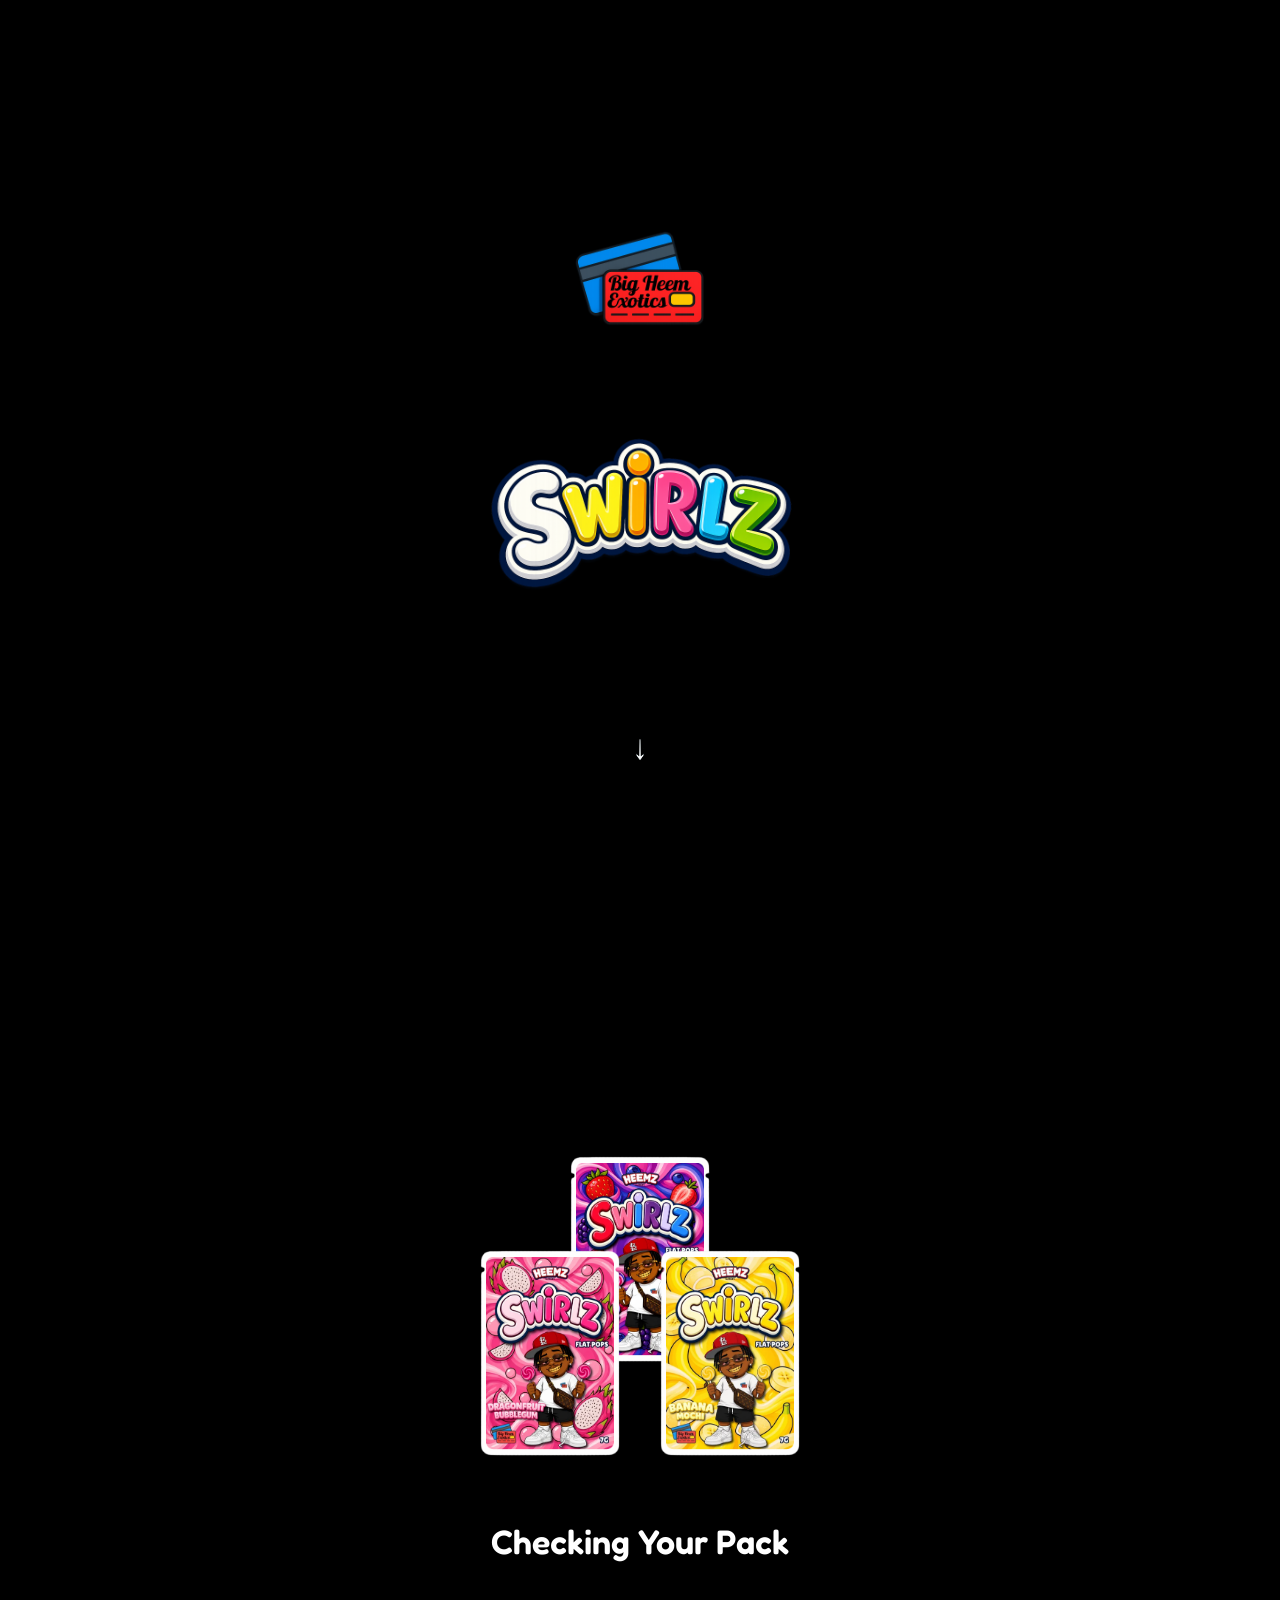
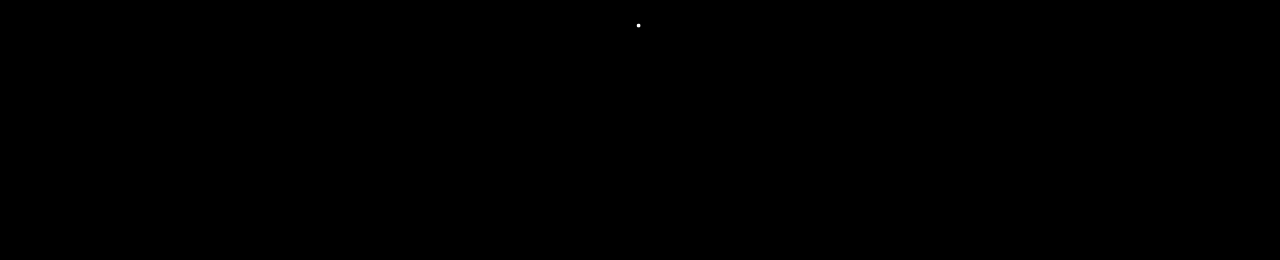
==== commit fc6a3305: "Update index.html" ====
--- a/index.html
+++ b/index.html
@@ -29,7 +29,7 @@
         <img src="swirlz-logo.png" class="logo swirlz">
 
         <div class="scroll-arrow">
-    <img src="images/arrow.png" alt="Scroll Down">
+    <img src="arrow.png" alt="Scroll Down">
 </div>
 
     </section>
--- a/style.css
+++ b/style.css
@@ -91,22 +91,19 @@
 
 .scroll-arrow{
     position:fixed;
-    left:0;
-    right:0;
-    bottom:110px;
-
-    display:flex;
-    justify-content:center;
-    align-items:center;
-
-    color:#fff;
-    font-size:60px;
-    line-height:1;
-
-    z-index:999;
+    left:50%;
+    bottom:95px;
+    transform:translateX(-50%);
+    z-index:9999;
     pointer-events:none;
 
     animation:bounce 1.5s infinite;
+}
+
+.scroll-arrow img{
+    display:block;
+    width:70px;
+    height:auto;
 }
 
 @keyframes bounce{
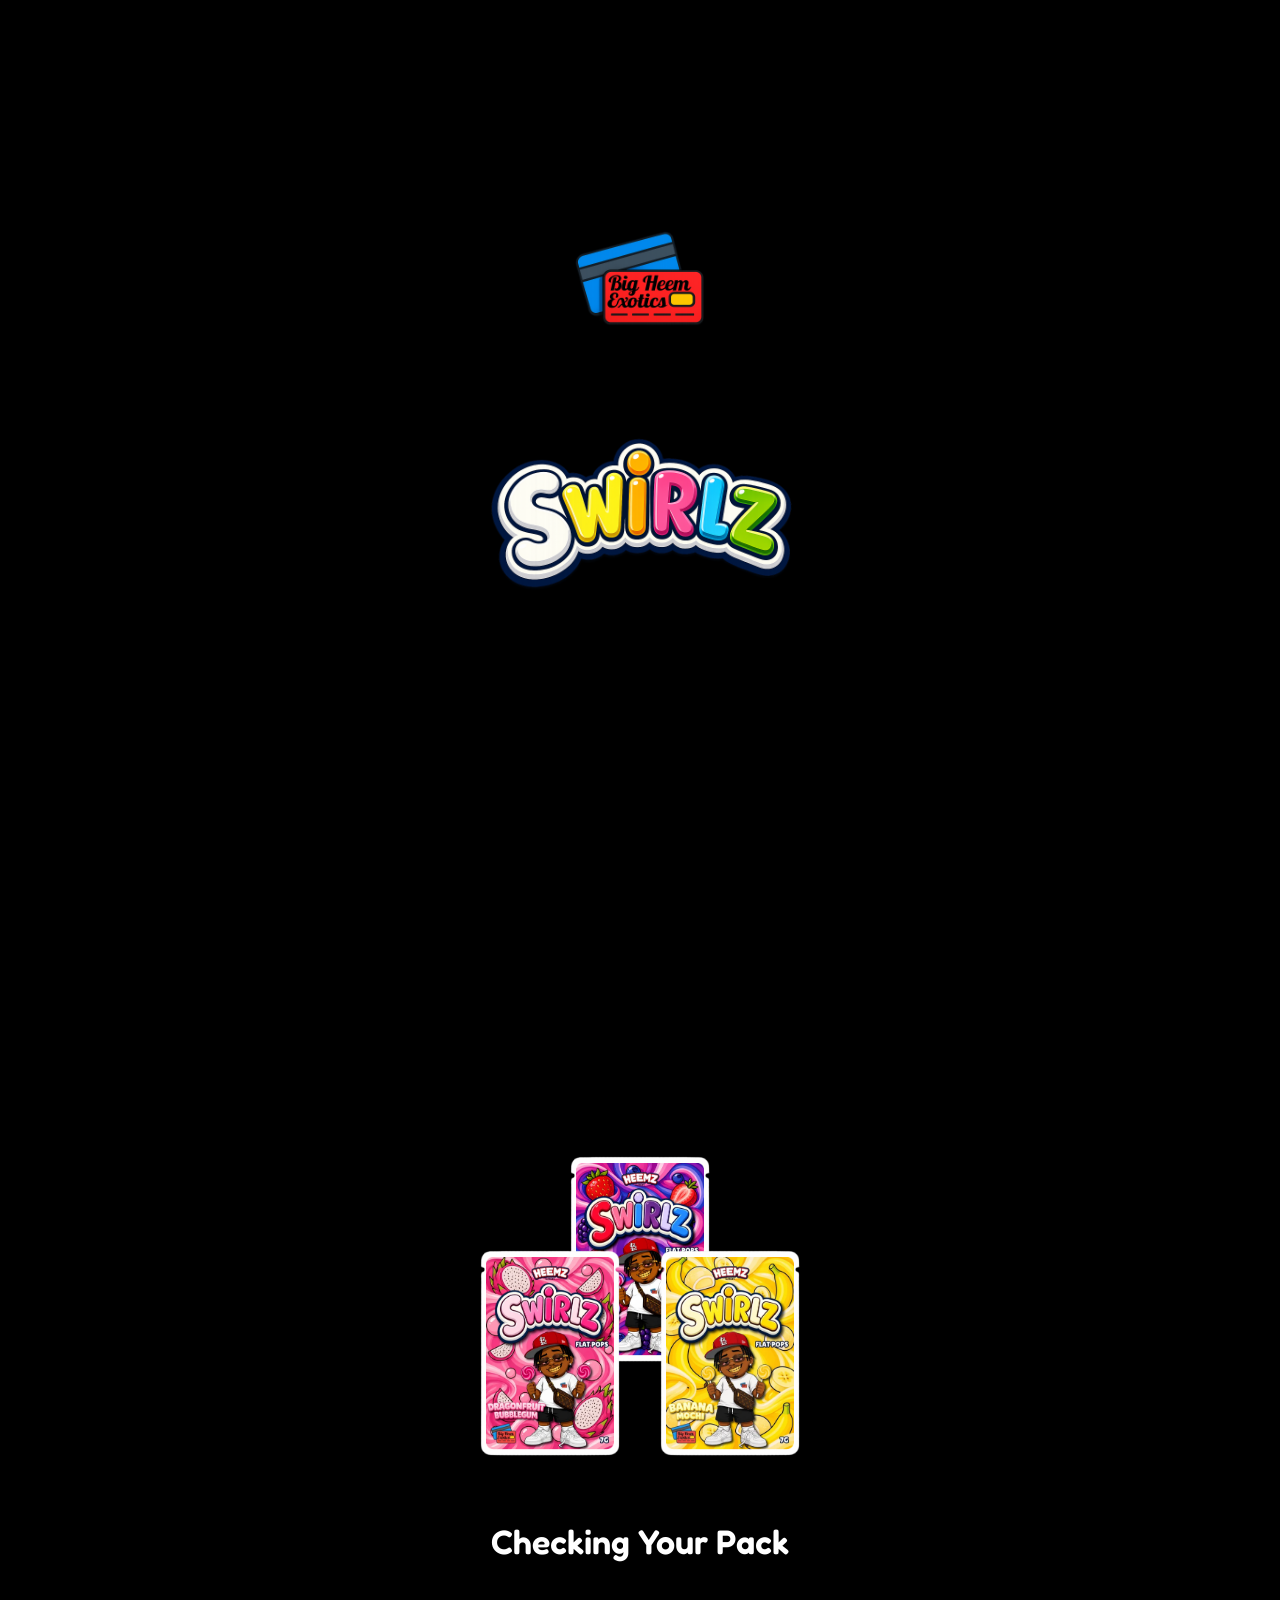
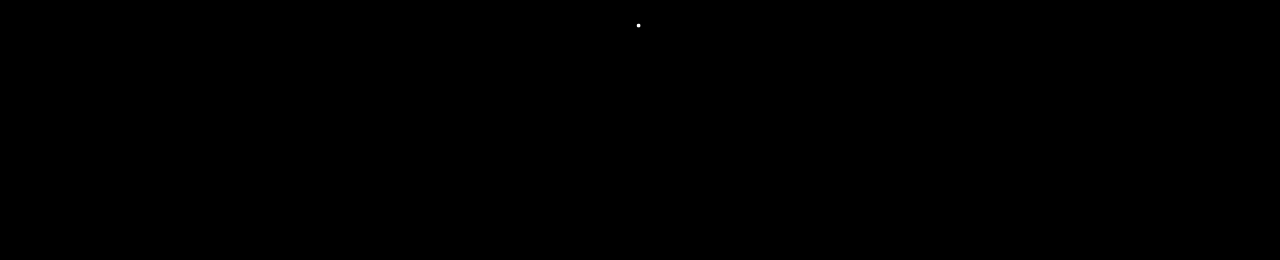
==== commit bc130609: "Update index.html" ====
--- a/index.html
+++ b/index.html
@@ -83,15 +83,10 @@
             </div>
 
             <p class="warning">
-
-                ⚠️ This redemption code is valid for
-                <strong>ONE-TIME USE ONLY.</strong>
-
-                <br><br>
-
-                Once redeemed, this code becomes permanently invalid.
-
-            </p>
+⚠️ This redemption code is valid for
+<strong>ONE-TIME USE ONLY.</strong><br><br>
+Once redeemed, this code becomes permanently invalid.
+</p>
 
             <div class="contact-box">
 
--- a/style.css
+++ b/style.css
@@ -90,34 +90,38 @@
 /* ---------- SCROLL ARROW ---------- */
 
 .scroll-arrow{
-    position:fixed;
+    position:absolute;
+
     left:50%;
-    bottom:95px;
-    transform:translateX(-50%);
-    z-index:9999;
+    bottom:0px;
+
+    transform:translate(-50%, 150px);
+
+    z-index:999;
+
+    animation:bounce 1.5s infinite;
+
     pointer-events:none;
-
-    animation:bounce 1.5s infinite;
 }
 
 .scroll-arrow img{
+    width:120px;
+    height:auto;
     display:block;
-    width:70px;
-    height:auto;
 }
 
 @keyframes bounce{
 
     0%,20%,50%,80%,100%{
-        transform:translateY(0);
+        transform:translate(-50%, 150px) translateY(0);
     }
 
     40%{
-        transform:translateY(-12px);
+        transform:translate(-50%, 150px) translateY(-12px);
     }
 
     60%{
-        transform:translateY(-6px);
+        transform:translate(-50%, 150px) translateY(-6px);
     }
 
 }
@@ -244,41 +248,45 @@
 /* ---------- OVERLAY ---------- */
 
 .overlay{
+    position:fixed;
+    inset:0;
+
     display:none;
+    justify-content:center;
+    align-items:flex-start;
+
+    width:100vw;
+    height:100dvh;
+
+    background:#000;
+
+    overflow-y:auto;
+    overflow-x:hidden;
+
+    padding:70px 20px 40px;
+
+    z-index:9999;
+
+    -webkit-overflow-scrolling:touch;
 }
 
 .overlay.show{
     display:flex;
 }
 
-@keyframes fadeIn{
-
-    from{
-        opacity:0;
-    }
-
-    to{
-        opacity:1;
-    }
-
-}
-
 /* ---------- WINNER CARD ---------- */
 
 .winner-card,
 .loser-card{
-
-    width:100%;
-
-    max-width:360px;
-
-    display:flex;
-
-    flex-direction:column;
-
-    align-items:center;
-
-    text-align:center;
+    width:100%;
+    max-width:360px;
+
+    margin:0 auto;
+
+    display:flex;
+    flex-direction:column;
+    align-items:center;
+    text-align:center;
 
 }
 
@@ -426,47 +434,32 @@
 /* ---------- CLOSE BUTTON ---------- */
 
 .close-btn{
-
-    position:absolute;
-
-    top:max(16px, calc(env(safe-area-inset-top) + 8px));
-
-    right:16px;
-
-    width:46px;
-
-    height:46px;
+    position:fixed;
+
+    top:20px;
+    right:20px;
+
+    width:44px;
+    height:44px;
 
     border:none;
-
     border-radius:50%;
 
     background:#fff;
-
     color:#000;
 
     font-size:24px;
-
     font-weight:bold;
 
+    display:flex;
+    justify-content:center;
+    align-items:center;
+
     cursor:pointer;
-
-    display:flex;
-
-    justify-content:center;
-
-    align-items:center;
-
-    z-index:10000;
-
-    transition:.2s;
-
-}
-
-.close-btn:active{
-
-    transform:scale(.95);
-
+    z-index:10001;
+
+    padding:0;
+    margin:0;
 }
 
 /* ---------- MOBILE ---------- */
@@ -540,3 +533,20 @@
 }
 
 }
+
+.overlay *{
+    max-width:100%;
+}
+
+.code-box,
+.contact-box{
+    width:100%;
+}
+
+.overlay *{
+    max-width:100%;
+}
+
+body.overlay-open{
+    overflow:hidden;
+}
